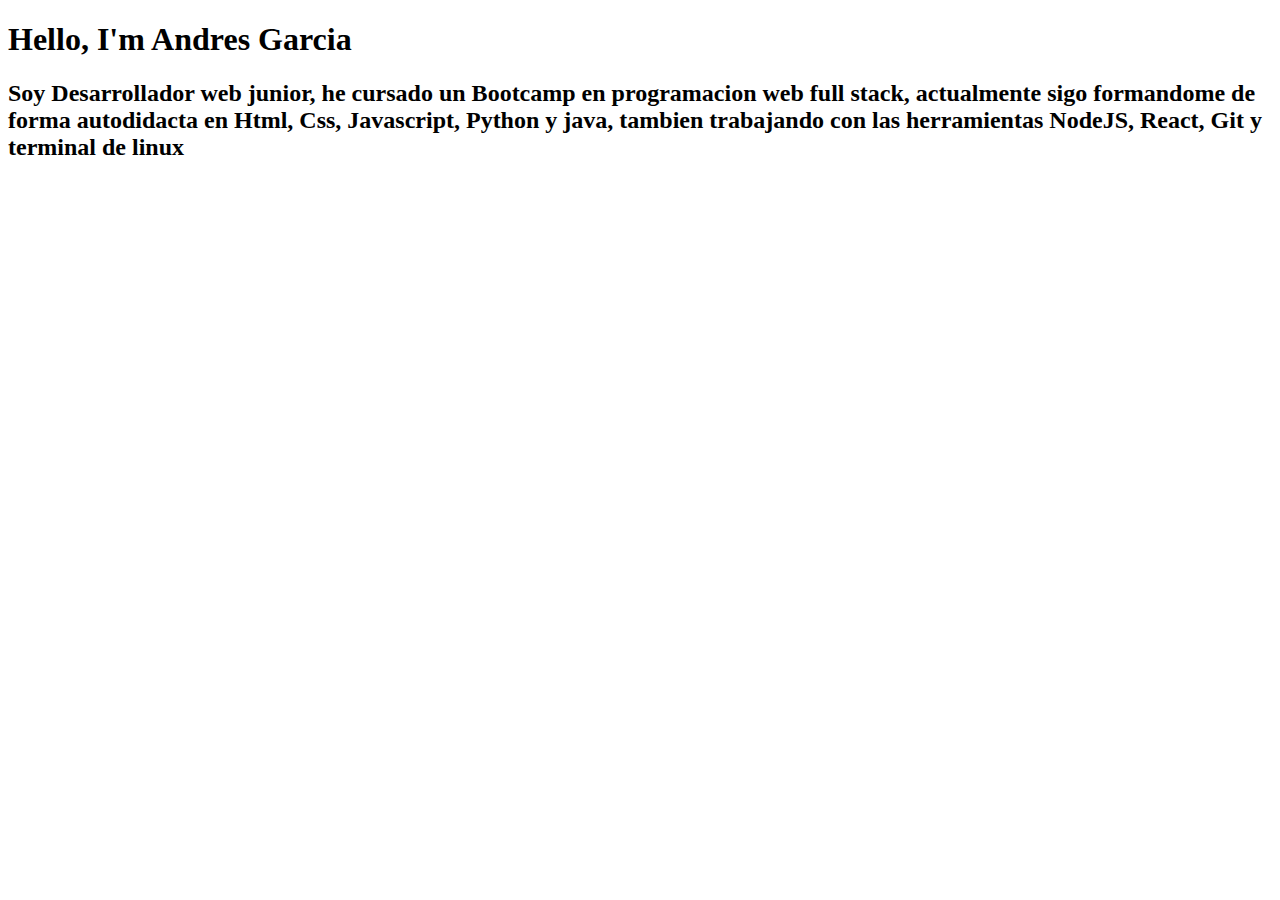
==== Portfolio/index.html @ 741744d3 "Empezando port y pomodoro" ====
<!DOCTYPE html>
<html lang="en">
<head>
    <meta charset="UTF-8">
    <meta http-equiv="X-UA-Compatible" content="IE=edge">
    <meta name="viewport" content="width=device-width, initial-scale=1.0">
    <link rel="icon" type="image/png" href="/Imagenes/Favicon.png"/>
    <link rel="stylesheet" type="text/css" href="/style.css" media="screen" />

    <title>Andres Garcia, Junior Developer</title>
</head>
<body>
    <h1 class="titulo">Hello, I'm Andres Garcia</h1>

    <div >
        <h2 class="descripcion" >
            Soy Desarrollador web junior, he cursado un Bootcamp en programacion web full stack, 
            actualmente sigo formandome de forma autodidacta en Html, Css, Javascript, Python y java,
            tambien trabajando con las herramientas NodeJS, React, Git y terminal de linux
        </h2>
    </div>
</body>
</html>
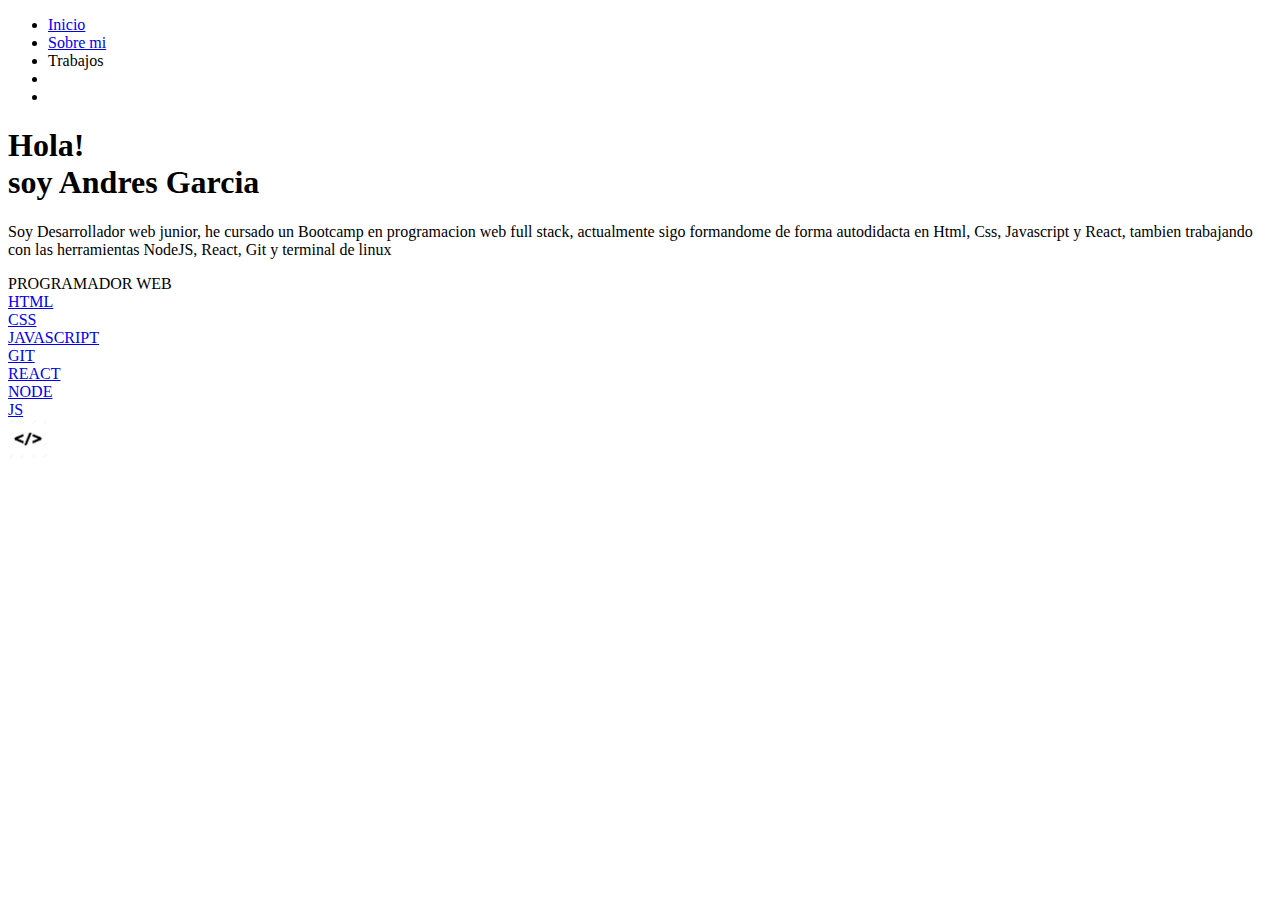
==== commit cd2ae145: "Añadiendo menu y carrusel" ====
--- a/Portfolio/index.html
+++ b/Portfolio/index.html
@@ -1,23 +1,50 @@
 <!DOCTYPE html>
 <html lang="en">
-<head>
-    <meta charset="UTF-8">
-    <meta http-equiv="X-UA-Compatible" content="IE=edge">
-    <meta name="viewport" content="width=device-width, initial-scale=1.0">
-    <link rel="icon" type="image/png" href="/Imagenes/Favicon.png"/>
+  <head>
+    <meta charset="UTF-8" />
+    <meta http-equiv="X-UA-Compatible" content="IE=edge" />
+    <meta name="viewport" content="width=device-width, initial-scale=1.0" />
+    <link rel="icon" type="image/png" href="/Imagenes/Favicon.png" />
     <link rel="stylesheet" type="text/css" href="/style.css" media="screen" />
 
-    <title>Andres Garcia, Junior Developer</title>
-</head>
-<body>
-    <h1 class="titulo">Hello, I'm Andres Garcia</h1>
+    <title>Andres Garcia, Junior Developer Web</title>
+  </head>
+  <body>
+    <header class="menu">
+        <nav>
+            <ul>
+                <li><a href="#">Inicio</a></li>
+                <li><a href="#">Sobre mi</a></li>
+                <li><a href="#"></a>Trabajos</li>
+                <li><a href="#"></a></li>
+                <li><a href="#"></a></li>
 
-    <div >
-        <h2 class="descripcion" >
-            Soy Desarrollador web junior, he cursado un Bootcamp en programacion web full stack, 
-            actualmente sigo formandome de forma autodidacta en Html, Css, Javascript, Python y java,
-            tambien trabajando con las herramientas NodeJS, React, Git y terminal de linux
-        </h2>
+            </ul>
+        </nav>   
+    </header>
+    <h1 class="titulo">Hola!<br> soy Andres Garcia</h1>
+    <div class="menu"></div>
+    <div>
+      <p class="descripcion">
+        Soy Desarrollador web junior, he cursado un Bootcamp en programacion web
+        full stack, actualmente sigo formandome de forma autodidacta en Html,
+        Css, Javascript y React, tambien trabajando con las herramientas NodeJS,
+        React, Git y terminal de linux
+      </p>
     </div>
-</body>
-</html>+    <div class="conteudo">
+      <div class="carrosel">
+        <div class="caixa__card cc__1">PROGRAMADOR WEB</div>
+        <div class="caixa__card cc__2"><a class="enlace" href="https://developer.mozilla.org/es/docs/Web/HTML">HTML</a></div>
+        <div class="caixa__card cc__3"><a class="enlace" href="https://developer.mozilla.org/es/docs/Web/CSS">CSS</a></div>
+        <div class="caixa__card cc__4"><a class="enlace" href="https://developer.mozilla.org/es/docs/Web/JavaScript">JAVASCRIPT</a></div>
+        <div class="caixa__card cc__5"><a class="enlace" href="https://git-scm.com/">GIT</a></div>
+        <div class="caixa__card cc__6"><a class="enlace" href="https://es.reactjs.org/">REACT</a></div>
+        <div class="caixa__card cc__7"><a class="enlace" href="https://nodejs.org/en/">NODE <br>JS</a></div>
+        <div class="caixa__card cc__8">
+          <img src="Imagenes/icono.png" width="40px" />
+        </div>
+      </div>
+    </div>
+  </body>
+</html>
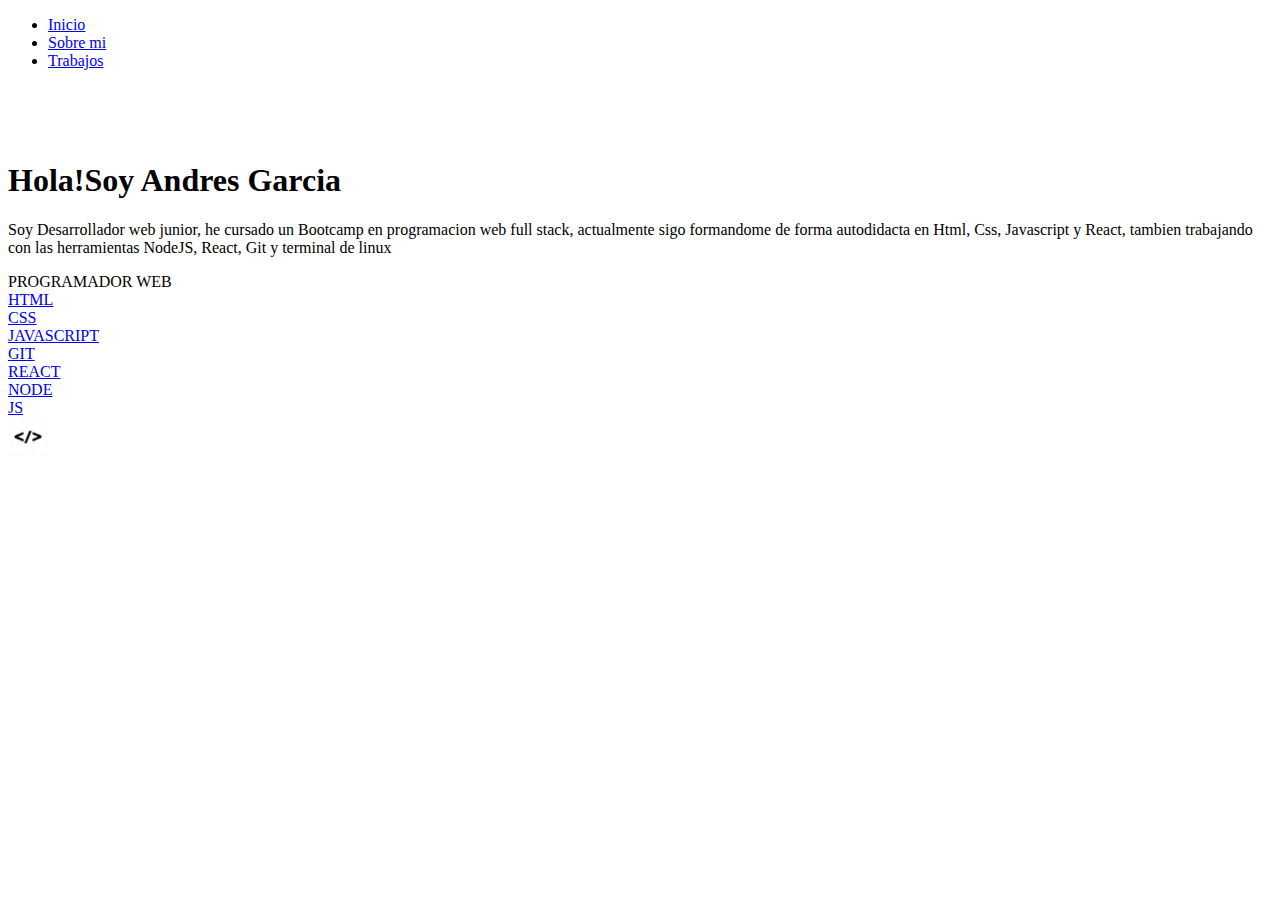
==== commit 90eee414: "Modificando portfolio" ====
--- a/Portfolio/index.html
+++ b/Portfolio/index.html
@@ -10,20 +10,17 @@
     <title>Andres Garcia, Junior Developer Web</title>
   </head>
   <body>
-    <header class="menu">
+    <header class="header">
         <nav>
             <ul>
                 <li><a href="#">Inicio</a></li>
                 <li><a href="#">Sobre mi</a></li>
-                <li><a href="#"></a>Trabajos</li>
-                <li><a href="#"></a></li>
-                <li><a href="#"></a></li>
-
+                <li><a href="#">Trabajos</a></li>
             </ul>
         </nav>   
     </header>
-    <h1 class="titulo">Hola!<br> soy Andres Garcia</h1>
-    <div class="menu"></div>
+    <br>
+    <h1 class="titulo"><br>Hola!Soy Andres Garcia</h1>
     <div>
       <p class="descripcion">
         Soy Desarrollador web junior, he cursado un Bootcamp en programacion web
@@ -35,12 +32,12 @@
     <div class="conteudo">
       <div class="carrosel">
         <div class="caixa__card cc__1">PROGRAMADOR WEB</div>
-        <div class="caixa__card cc__2"><a class="enlace" href="https://developer.mozilla.org/es/docs/Web/HTML">HTML</a></div>
-        <div class="caixa__card cc__3"><a class="enlace" href="https://developer.mozilla.org/es/docs/Web/CSS">CSS</a></div>
-        <div class="caixa__card cc__4"><a class="enlace" href="https://developer.mozilla.org/es/docs/Web/JavaScript">JAVASCRIPT</a></div>
-        <div class="caixa__card cc__5"><a class="enlace" href="https://git-scm.com/">GIT</a></div>
-        <div class="caixa__card cc__6"><a class="enlace" href="https://es.reactjs.org/">REACT</a></div>
-        <div class="caixa__card cc__7"><a class="enlace" href="https://nodejs.org/en/">NODE <br>JS</a></div>
+        <div class="caixa__card cc__2"><a class="enlace" href="https://developer.mozilla.org/es/docs/Web/HTML" target="_blank">HTML</a></div>
+        <div class="caixa__card cc__3"><a class="enlace" href="https://developer.mozilla.org/es/docs/Web/CSS" target="_blank">CSS</a></div>
+        <div class="caixa__card cc__4"><a class="enlace" href="https://developer.mozilla.org/es/docs/Web/JavaScript target="_blank"">JAVASCRIPT</a></div>
+        <div class="caixa__card cc__5"><a class="enlace" href="https://git-scm.com/" target="_blank">GIT</a></div>
+        <div class="caixa__card cc__6"><a class="enlace" href="https://es.reactjs.org/" target="_blank">REACT</a></div>
+        <div class="caixa__card cc__7"><a class="enlace" href="https://nodejs.org/en/" target="_blank">NODE <br>JS</a></div>
         <div class="caixa__card cc__8">
           <img src="Imagenes/icono.png" width="40px" />
         </div>
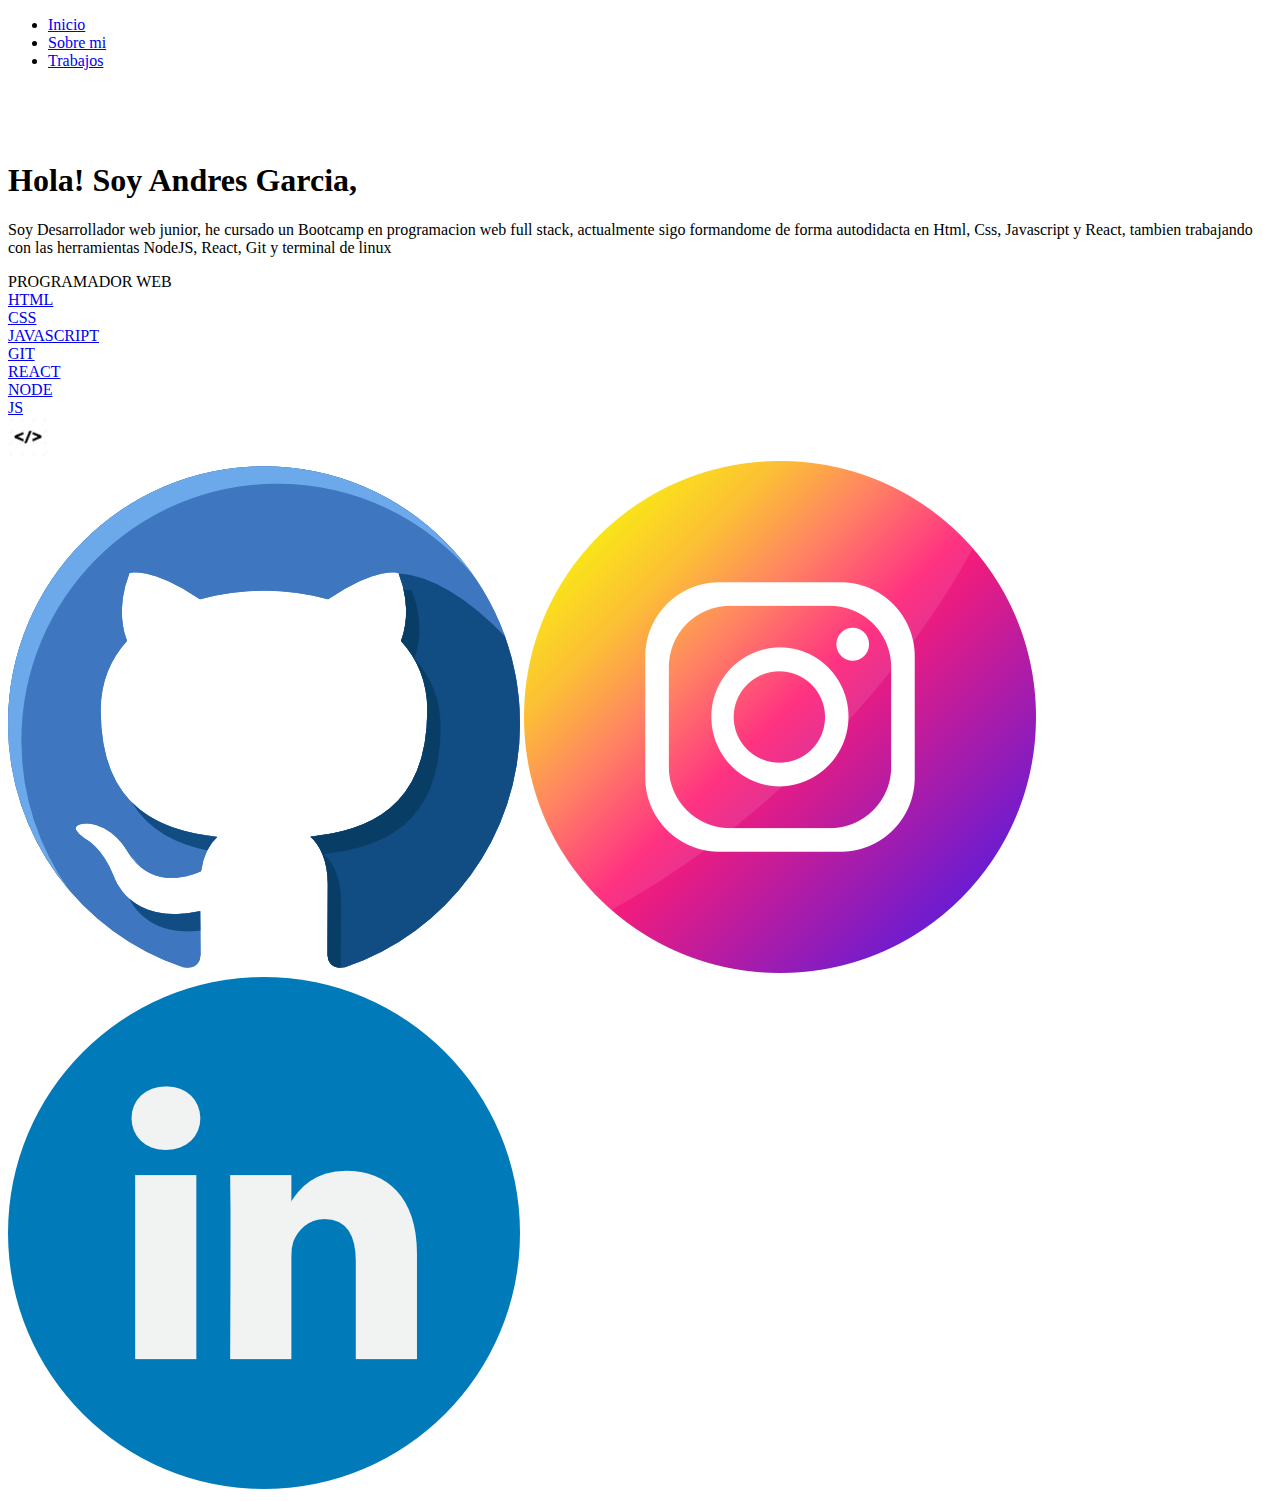
==== commit 7b8a99d4: "Añadiendo footer" ====
--- a/Portfolio/index.html
+++ b/Portfolio/index.html
@@ -20,7 +20,7 @@
         </nav>   
     </header>
     <br>
-    <h1 class="titulo"><br>Hola!Soy Andres Garcia</h1>
+    <h1 class="titulo"><br>Hola! Soy Andres Garcia,</h1>
     <div>
       <p class="descripcion">
         Soy Desarrollador web junior, he cursado un Bootcamp en programacion web
@@ -34,7 +34,7 @@
         <div class="caixa__card cc__1">PROGRAMADOR WEB</div>
         <div class="caixa__card cc__2"><a class="enlace" href="https://developer.mozilla.org/es/docs/Web/HTML" target="_blank">HTML</a></div>
         <div class="caixa__card cc__3"><a class="enlace" href="https://developer.mozilla.org/es/docs/Web/CSS" target="_blank">CSS</a></div>
-        <div class="caixa__card cc__4"><a class="enlace" href="https://developer.mozilla.org/es/docs/Web/JavaScript target="_blank"">JAVASCRIPT</a></div>
+        <div class="caixa__card cc__4"><a class="enlace" href="https://developer.mozilla.org/es/docs/Web/JavaScript" target="_blank"">JAVASCRIPT</a></div>
         <div class="caixa__card cc__5"><a class="enlace" href="https://git-scm.com/" target="_blank">GIT</a></div>
         <div class="caixa__card cc__6"><a class="enlace" href="https://es.reactjs.org/" target="_blank">REACT</a></div>
         <div class="caixa__card cc__7"><a class="enlace" href="https://nodejs.org/en/" target="_blank">NODE <br>JS</a></div>
@@ -43,5 +43,12 @@
         </div>
       </div>
     </div>
+    <footer class="pie">
+      <a href="https://github.com/S1t0" target="_blank"><img class="github" src="Imagenes/github.png"></a>
+      <a href="https://www.linkedin.com/in/andresgarciasito/" target="_blank"><img class="instagram"src="Imagenes/instagram.png"></a>
+      <a href="https://www.linkedin.com/in/andresgarciasito/" target="_blank"><img class="linkedin" src="Imagenes/linkedin.png"></a>
+      
+
+    </footer>
   </body>
 </html>
